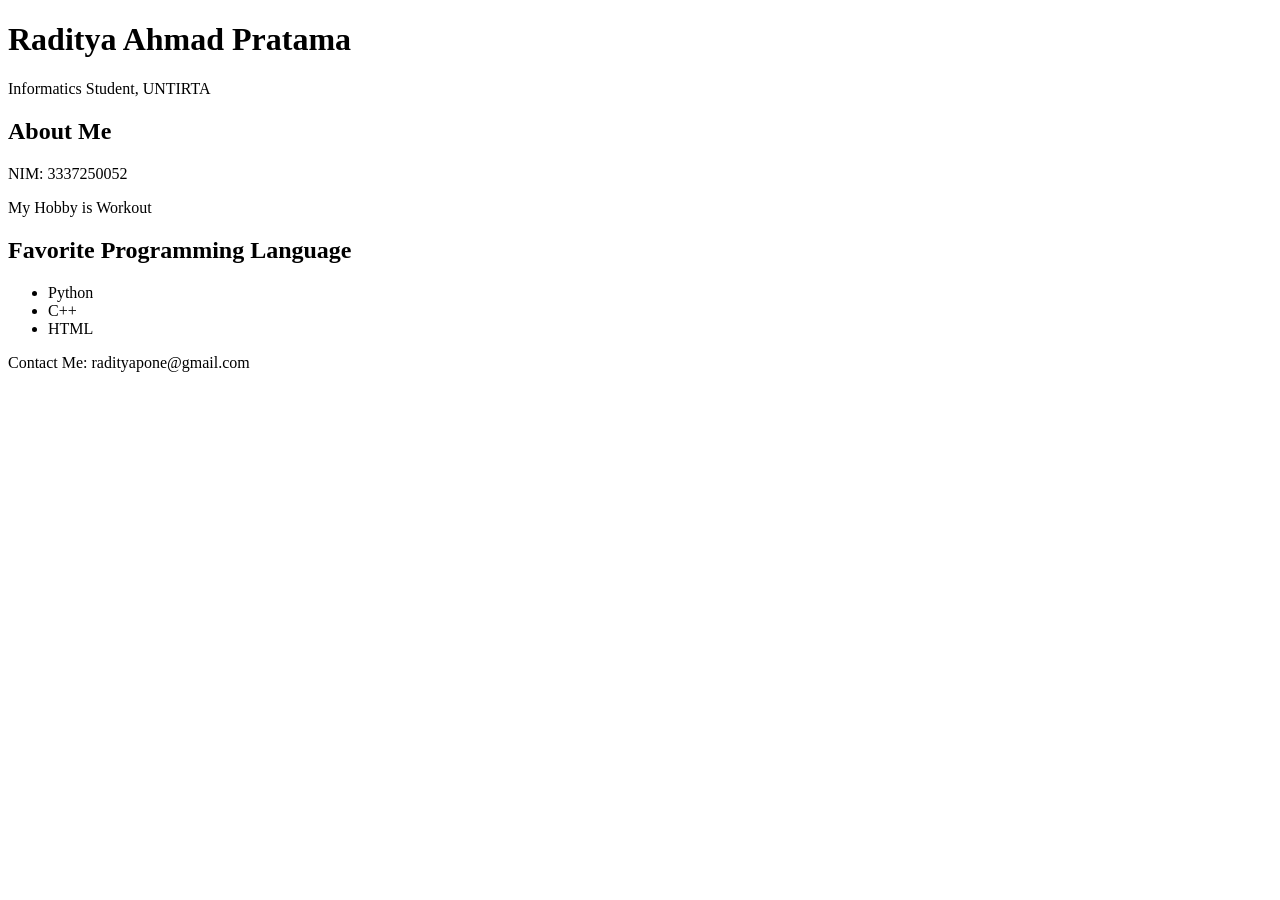
==== pertemuan3/index.html @ 298087eb "add: index.html + biodata" ====
<!doctype html>
<html lang="en">
  <head>
    <meta charset="UTF-8" />
    <title>Raditya Ahmad Pratama</title>
    <link rel="stylesheet" href="style.css" />
  </head>
  <body>
    <header>
        <h1>Raditya Ahmad Pratama</h1>
        <p>Informatics Student, UNTIRTA</p>
    </header>

    <main>
        <section id="tentang">
            <h2>About Me</h2>
            <p>NIM: 3337250052</p>
            <p>My Hobby is Workout</p>
        </section>

        <section id="skill">
            <h2>Favorite Programming Language</h2>
            <ul>
                <li>Python</li>
                <li>C++</li>
                <li>HTML</li>
            </ul>
        </section>
    </main>

    <footer>
        <p>Contact Me: radityapone@gmail.com</p>
    </footer>
  </body>
</html>
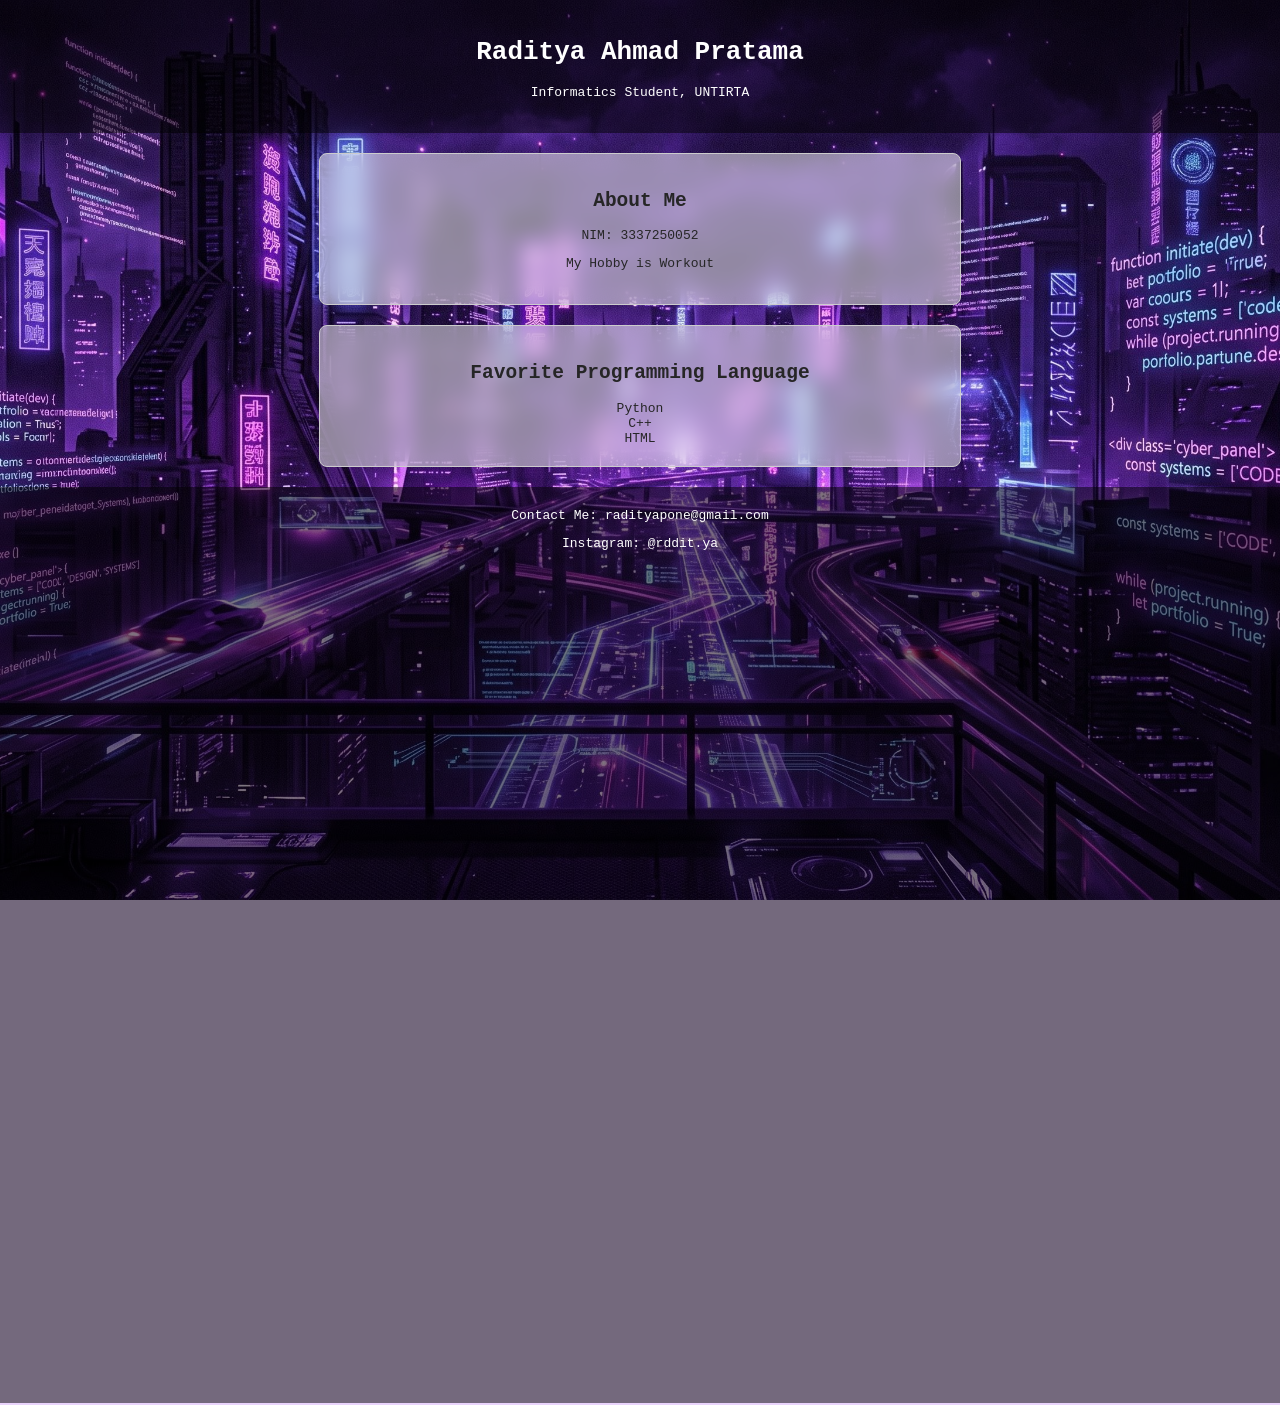
==== commit 4bf07477: "add: style.css + styling website" ====
--- a/pertemuan3/index.html
+++ b/pertemuan3/index.html
@@ -30,6 +30,7 @@
 
     <footer>
         <p>Contact Me: radityapone@gmail.com</p>
+        <p>Instagram: @rddit.ya</p>
     </footer>
   </body>
 </html>
--- a/pertemuan3/style.css
+++ b/pertemuan3/style.css
@@ -0,0 +1,53 @@
+body {
+    font-family:monospace;
+    background-color: #ead4fc;
+    color: #262626;
+    margin: 0;
+    text-align: center;
+    /* Menambahkan Background Website */
+    background-image: url('background.jpeg');
+    background-size: cover;
+    background-position: center;
+    background-repeat: no-repeat;
+    background-attachment: fixed;
+}
+
+header {
+    background-color:rgba(0, 0, 0, 0.5);
+    color: white;
+    padding: 20px;
+    text-align: center;
+}
+
+section {
+    background-color: rgba(255, 255, 255, 0.5);
+    backdrop-filter: blur(10px);
+    padding: 20px;
+    margin: 20px auto;
+    border: 1px solid #cccccc;
+    border-radius: 8px;
+    max-width: 600px;
+}
+
+footer {
+    background-color:rgba(0, 0, 0, 0.5);
+    color: white;
+    padding: 8px;
+    text-align: center;
+    min-height: 100vh; 
+}
+
+/* Mengubah List */
+section ul {
+    list-style-type: none;
+    padding: 0;
+    margin: 10px 0 0 0;
+    justify-content: center;
+}
+
+li:hover {
+    background-color: #aa4eff;
+    transform: TranslateY(-5px);
+    box-shadow: 0 5px 15px rgba(102, 1, 125, 0.4);
+    cursor: pointer;
+}
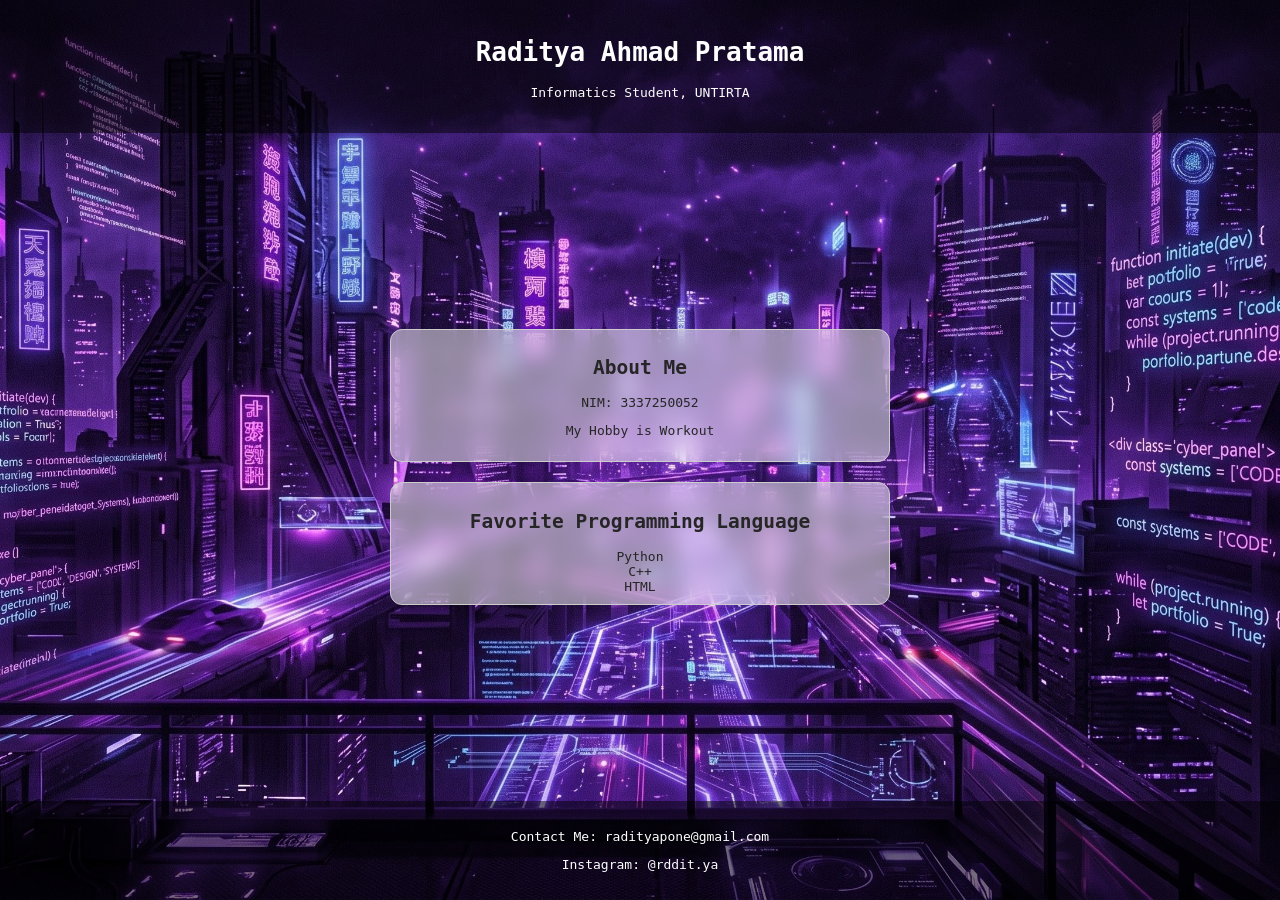
==== commit c410414f: "add: responsifitas di css + meta viewport dan content" ====
--- a/pertemuan3/index.html
+++ b/pertemuan3/index.html
@@ -3,6 +3,7 @@
   <head>
     <meta charset="UTF-8" />
     <title>Raditya Ahmad Pratama</title>
+    <meta name="viewport" content="width=device-width, initial-scale=1.0" />
     <link rel="stylesheet" href="style.css" />
   </head>
   <body>
--- a/pertemuan3/style.css
+++ b/pertemuan3/style.css
@@ -10,31 +10,35 @@
     background-position: center;
     background-repeat: no-repeat;
     background-attachment: fixed;
+    /* membuat flexibilitas device*/
+    display: flex;
+    flex-direction:column;
+    min-height: 100vh;
 }
 
 header {
     background-color:rgba(0, 0, 0, 0.5);
     color: white;
-    padding: 20px;
+    padding: 20px /* atas bawah */ 10px /* kiri kanan */;
     text-align: center;
 }
 
 section {
     background-color: rgba(255, 255, 255, 0.5);
     backdrop-filter: blur(10px);
-    padding: 20px;
-    margin: 20px auto;
+    padding: 10px;
+    margin: 10px auto;
     border: 1px solid #cccccc;
-    border-radius: 8px;
-    max-width: 600px;
+    border-radius: 12px;
+    max-width: 500px;
+    width: 90%;
 }
 
 footer {
     background-color:rgba(0, 0, 0, 0.5);
     color: white;
-    padding: 8px;
-    text-align: center;
-    min-height: 100vh; 
+    padding: 15px 10px;
+    text-align: center; 
 }
 
 /* Mengubah List */
@@ -50,4 +54,17 @@
     transform: TranslateY(-5px);
     box-shadow: 0 5px 15px rgba(102, 1, 125, 0.4);
     cursor: pointer;
+}
+
+/* Menambahkan Responsifitas */
+* {
+    box-sizing: border-box;
+}
+
+main {
+    flex: 1;
+    display: flex;
+    flex-direction: column;
+    justify-content: center;
+    padding: 20px 0;
 }
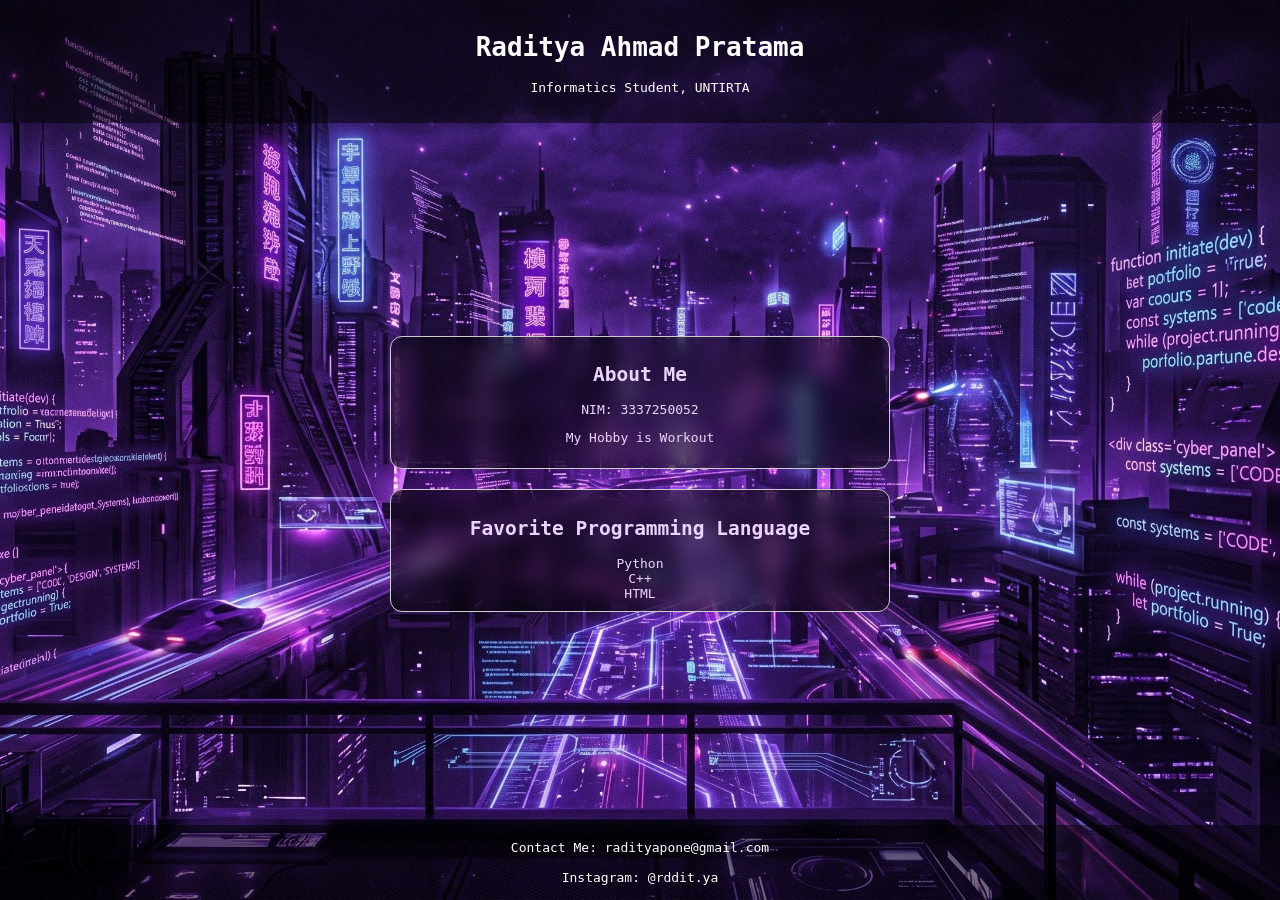
==== commit cdd61df5: "add: href di footer + styling footer tag a" ====
--- a/pertemuan3/index.html
+++ b/pertemuan3/index.html
@@ -30,8 +30,9 @@
     </main>
 
     <footer>
-        <p>Contact Me: radityapone@gmail.com</p>
-        <p>Instagram: @rddit.ya</p>
+        <a href="mailto:radityapone@gmail.com">Contact Me: radityapone@gmail.com</a>
+        <br><br>
+        <a href="https://instagram.com/rddit.ya" target="_blank">Instagram: @rddit.ya</a>
     </footer>
   </body>
 </html>
--- a/pertemuan3/style.css
+++ b/pertemuan3/style.css
@@ -1,7 +1,7 @@
 body {
     font-family:monospace;
-    background-color: #ead4fc;
-    color: #262626;
+    background-color: #262626;
+    color: #ead4fc;
     margin: 0;
     text-align: center;
     /* Menambahkan Background Website */
@@ -19,12 +19,12 @@
 header {
     background-color:rgba(0, 0, 0, 0.5);
     color: white;
-    padding: 20px /* atas bawah */ 10px /* kiri kanan */;
+    padding: 15px /* atas bawah */ 10px /* kiri kanan */;
     text-align: center;
 }
 
 section {
-    background-color: rgba(255, 255, 255, 0.5);
+    background-color: rgba(0, 0, 0, 0.5);
     backdrop-filter: blur(10px);
     padding: 10px;
     margin: 10px auto;
@@ -67,4 +67,13 @@
     flex-direction: column;
     justify-content: center;
     padding: 20px 0;
+}
+
+footer a {
+    color: #ffffff !important;
+    text-decoration: none;
+}
+
+footer a:visited {
+    color: #ffffff !important;
 }
